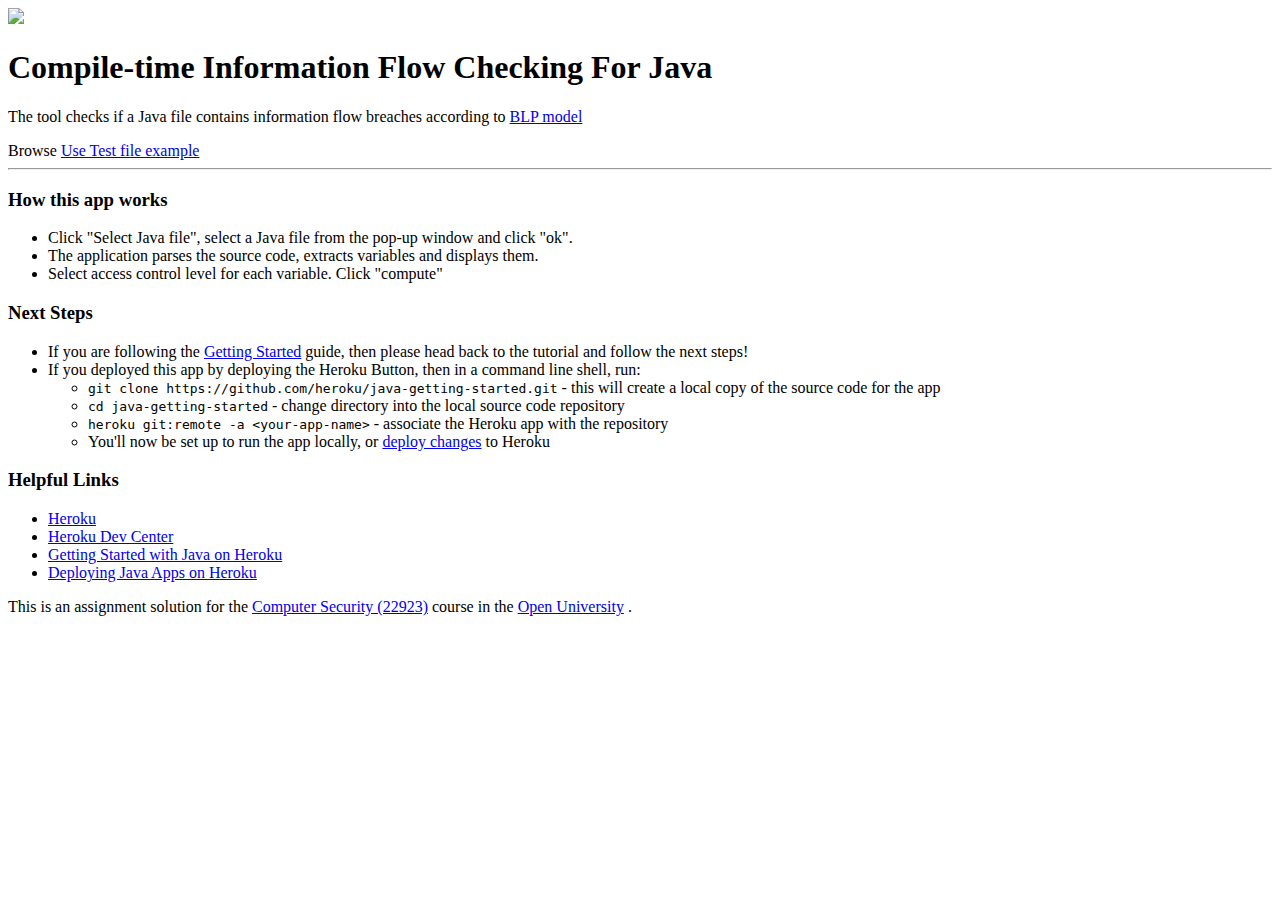
==== src/main/resources/templates/index.html @ f36580a3 "first commit" ====
<!DOCTYPE html>
<html xmlns:th="http://www.thymeleaf.org" th:replace="~{fragments/layout :: layout (~{::body},'index')}">

<body>

<div class="jumbotron text-center">
  <div class="container">
    <a href="/" class="lang-logo">
      <img src="https://security.utexas.edu/sites/default/files/SERVICES%402x.png">
    </a>
    <h1>Compile-time Information Flow Checking For Java</h1>
    <p>The tool checks if a Java file contains information flow breaches according to <a href="https://en.wikipedia.org/wiki/Bell%E2%80%93LaPadula_model">BLP model</a> </p>

    <!--<form method="POST" enctype="multipart/form-data" action="/api/up">-->
      <!--<table>-->
        <!--<tr><td>File to upload:</td><td><input type="file" name="file" /></td></tr>-->
        <!--<tr><td></td><td><input type="submit" value="Upload" /></td></tr>-->
      <!--</table>-->
    <!--</form>-->
    <!---->

    <label class="btn btn-lg btn-default btn-file">
      Browse <input type="file" id="fileUpload" style="display: none;">
    </label>
    <!--<a type="button" class="btn btn-lg btn-default" href="https://devcenter.heroku.com/articles/getting-started-with-java"><span class="glyphicon glyphicon-flash"></span> Select Java file</a>-->
    <a type="button" class="btn btn-lg btn-primary" href="https://github.com/heroku/java-getting-started"><span class="glyphicon glyphicon-download"></span> Use Test file example</a>

  </div>
</div>
<div class="container">
  <!--<div class="alert alert-info text-center" role="alert">-->
    <!--To deploy your own copy, and learn the fundamentals of the Heroku platform, head over to the <a href="https://devcenter.heroku.com/articles/getting-started-with-java" class="alert-link">Getting Started with Java on Heroku</a> tutorial.-->
  <!--</div>-->

  <div id="variables_list"></div>

  <hr>
  <div class="row">
    <div class="col-md-6">
      <h3><span class="glyphicon glyphicon-info-sign"></span> How this app works</h3>
      <ul>
        <li>Click "Select Java file", select a Java file from the pop-up window and click "ok".</li>

        <li>The application parses the source code, extracts variables and displays them.</li>
        <li>Select access control level for each variable. Click "compute"</li>
      </ul>
    </div>
    <div class="col-md-6">
      <h3><span class="glyphicon glyphicon-link"></span> Next Steps</h3>
      <ul>
        <li>If you are following the <a href="https://devcenter.heroku.com/articles/getting-started-with-java">Getting Started</a> guide, then please head back to the tutorial and follow the next steps!</li>
        <li>If you deployed this app by deploying the Heroku Button, then in a command line shell, run:</li>
        <ul>
          <li><code>git clone https://github.com/heroku/java-getting-started.git</code> - this will create a local copy of the source code for the app</li>
          <li><code>cd java-getting-started</code> - change directory into the local source code repository</li>
          <li><code>heroku git:remote -a &lt;your-app-name></code> - associate the Heroku app with the repository</li>
          <li>You'll now be set up to run the app locally, or <a href="https://devcenter.heroku.com/articles/getting-started-with-java#push-local-changes">deploy changes</a> to Heroku</li>
        </ul>
      </ul>
      <h3><span class="glyphicon glyphicon-link"></span> Helpful Links</h3>
      <ul>
        <li><a href="https://www.heroku.com/home">Heroku</a></li>
        <li><a href="https://devcenter.heroku.com/">Heroku Dev Center</a></li>
        <li><a href="https://devcenter.heroku.com/articles/getting-started-with-java">Getting Started with Java on Heroku</a></li>
        <li><a href="https://devcenter.heroku.com/articles/deploying-java">Deploying Java Apps on Heroku</a></li>
      </ul>
    </div>
  </div> <!-- row -->
   <div class="alert alert-info text-center" role="alert">
     This is an assignment solution for the <a href="http://www.openu.ac.il/courses/22923.htm">Computer Security (22923)</a> course in the <a href="http://www.openu.ac.il/">Open University</a> .
   </div>
</div>

</body>
</html>
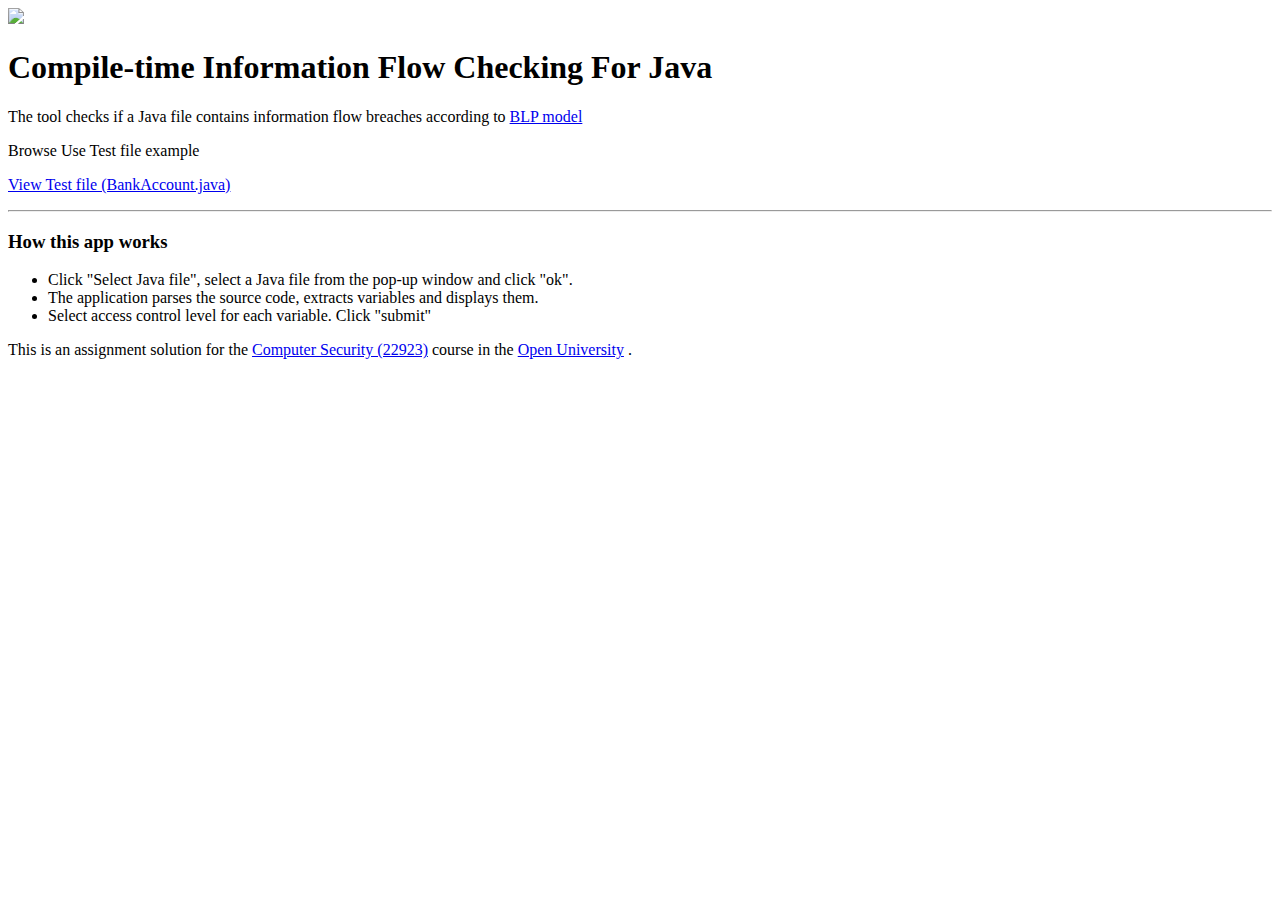
==== commit 05ee6480: "refactoring" ====
--- a/src/main/resources/templates/index.html
+++ b/src/main/resources/templates/index.html
@@ -11,60 +11,30 @@
     <h1>Compile-time Information Flow Checking For Java</h1>
     <p>The tool checks if a Java file contains information flow breaches according to <a href="https://en.wikipedia.org/wiki/Bell%E2%80%93LaPadula_model">BLP model</a> </p>
 
-    <!--<form method="POST" enctype="multipart/form-data" action="/api/up">-->
-      <!--<table>-->
-        <!--<tr><td>File to upload:</td><td><input type="file" name="file" /></td></tr>-->
-        <!--<tr><td></td><td><input type="submit" value="Upload" /></td></tr>-->
-      <!--</table>-->
-    <!--</form>-->
-    <!---->
-
-    <label class="btn btn-lg btn-default btn-file">
+    <label class="btn btn-lg btn-default btn-file inputWrapper">
       Browse <input type="file" id="fileUpload" style="display: none;">
     </label>
-    <!--<a type="button" class="btn btn-lg btn-default" href="https://devcenter.heroku.com/articles/getting-started-with-java"><span class="glyphicon glyphicon-flash"></span> Select Java file</a>-->
-    <a type="button" class="btn btn-lg btn-primary" href="https://github.com/heroku/java-getting-started"><span class="glyphicon glyphicon-download"></span> Use Test file example</a>
-
+    <a type="button" id="testExample" class="btn btn-lg btn-primary"><span class="glyphicon glyphicon-download"></span> Use Test file example</a>
+    <p><a href="https://github.com/moneernaser/inflormation_flow_checker/blob/master/src/main/java/com/example/process/BankAccount.java">View Test file (BankAccount.java)</a> </p>
   </div>
 </div>
 <div class="container">
-  <!--<div class="alert alert-info text-center" role="alert">-->
-    <!--To deploy your own copy, and learn the fundamentals of the Heroku platform, head over to the <a href="https://devcenter.heroku.com/articles/getting-started-with-java" class="alert-link">Getting Started with Java on Heroku</a> tutorial.-->
-  <!--</div>-->
+
 
   <div id="variables_list"></div>
 
   <hr>
   <div class="row">
-    <div class="col-md-6">
+    <div class="col-md-12">
       <h3><span class="glyphicon glyphicon-info-sign"></span> How this app works</h3>
       <ul>
         <li>Click "Select Java file", select a Java file from the pop-up window and click "ok".</li>
 
         <li>The application parses the source code, extracts variables and displays them.</li>
-        <li>Select access control level for each variable. Click "compute"</li>
+        <li>Select access control level for each variable. Click "submit"</li>
       </ul>
     </div>
-    <div class="col-md-6">
-      <h3><span class="glyphicon glyphicon-link"></span> Next Steps</h3>
-      <ul>
-        <li>If you are following the <a href="https://devcenter.heroku.com/articles/getting-started-with-java">Getting Started</a> guide, then please head back to the tutorial and follow the next steps!</li>
-        <li>If you deployed this app by deploying the Heroku Button, then in a command line shell, run:</li>
-        <ul>
-          <li><code>git clone https://github.com/heroku/java-getting-started.git</code> - this will create a local copy of the source code for the app</li>
-          <li><code>cd java-getting-started</code> - change directory into the local source code repository</li>
-          <li><code>heroku git:remote -a &lt;your-app-name></code> - associate the Heroku app with the repository</li>
-          <li>You'll now be set up to run the app locally, or <a href="https://devcenter.heroku.com/articles/getting-started-with-java#push-local-changes">deploy changes</a> to Heroku</li>
-        </ul>
-      </ul>
-      <h3><span class="glyphicon glyphicon-link"></span> Helpful Links</h3>
-      <ul>
-        <li><a href="https://www.heroku.com/home">Heroku</a></li>
-        <li><a href="https://devcenter.heroku.com/">Heroku Dev Center</a></li>
-        <li><a href="https://devcenter.heroku.com/articles/getting-started-with-java">Getting Started with Java on Heroku</a></li>
-        <li><a href="https://devcenter.heroku.com/articles/deploying-java">Deploying Java Apps on Heroku</a></li>
-      </ul>
-    </div>
+
   </div> <!-- row -->
    <div class="alert alert-info text-center" role="alert">
      This is an assignment solution for the <a href="http://www.openu.ac.il/courses/22923.htm">Computer Security (22923)</a> course in the <a href="http://www.openu.ac.il/">Open University</a> .
